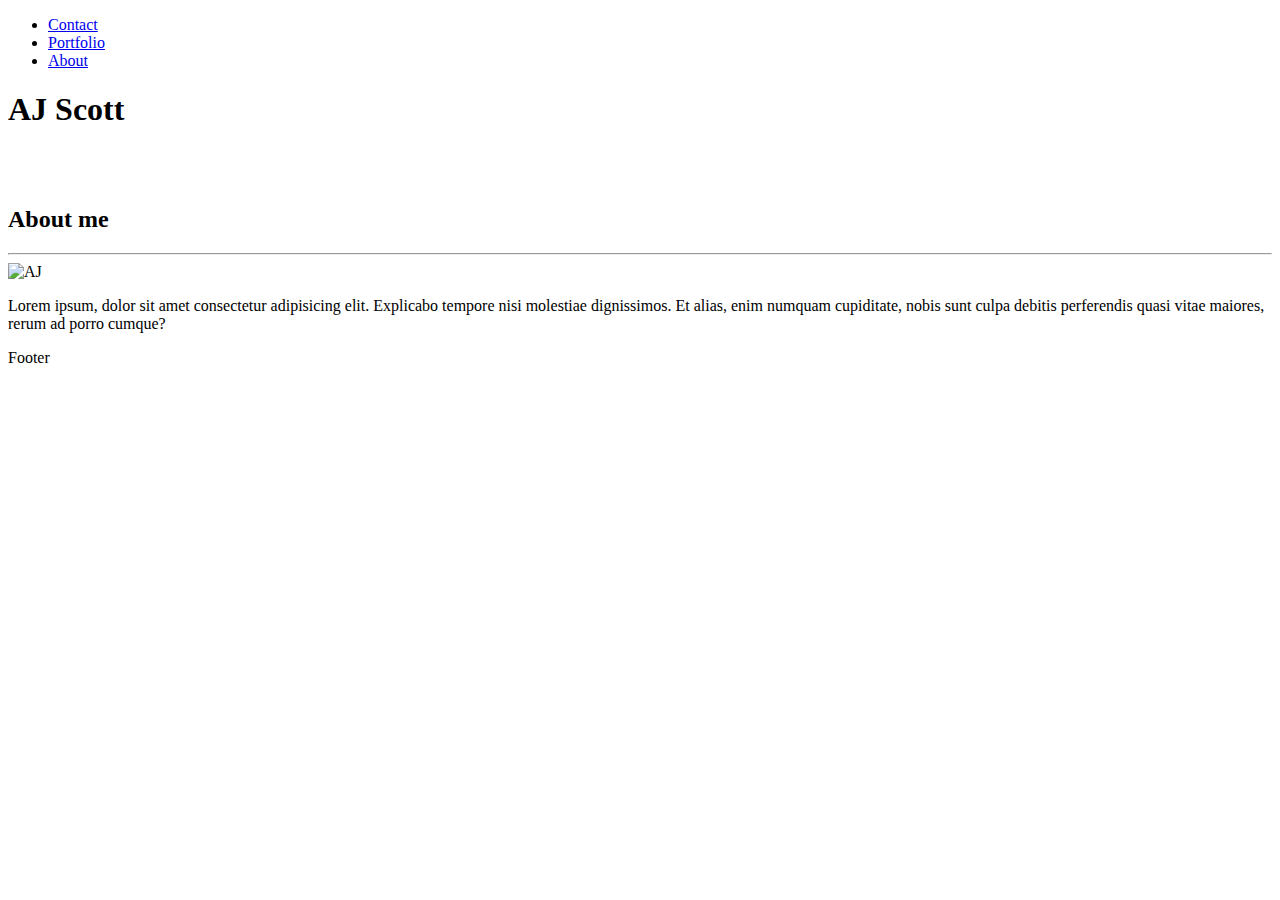
==== About.html @ d0122f8b "changes" ====
<!DOCTYPE html>
<html lang="en">
<head>
    <meta charset="UTF-8">
    <meta name="viewport" content="width=device-width, initial-scale=1.0">
    <meta http-equiv="X-UA-Compatible" content="ie=edge">
    <link href="about.css" rel = "stylesheet">
    <title>My Portfolio</title>
</head>
<body>
        <ul>
                <li><a  href="contact.html">Contact</a></li>
                <li><a href="Portfolio.html">Portfolio</a></li>
                <li><a class="active" href="about.html">About</a></li>
              </ul>

    <div class="absolute">
            <h1>AJ Scott</h1> 
    </div>
    <br>
    <br>
    
    <div class="container">
        <h2>About me</h2>
        <hr>
        <div class="imgCopy">
        <img src="/Users/ajscott/ascott1083.github.io-basic-portfolio/assets/images/image1.jpeg"
                alt="AJ" width="200" height="200"/>
        <p>Lorem ipsum, dolor sit amet consectetur adipisicing elit. Explicabo tempore nisi molestiae dignissimos. Et alias, enim numquam cupiditate, nobis sunt culpa debitis perferendis quasi vitae maiores, rerum ad porro cumque?</p>
 
        </div>
    </div>

    
    </div>

    <div class="footer">
            <p>Footer</p>
          </div>
    
</body>
</html>
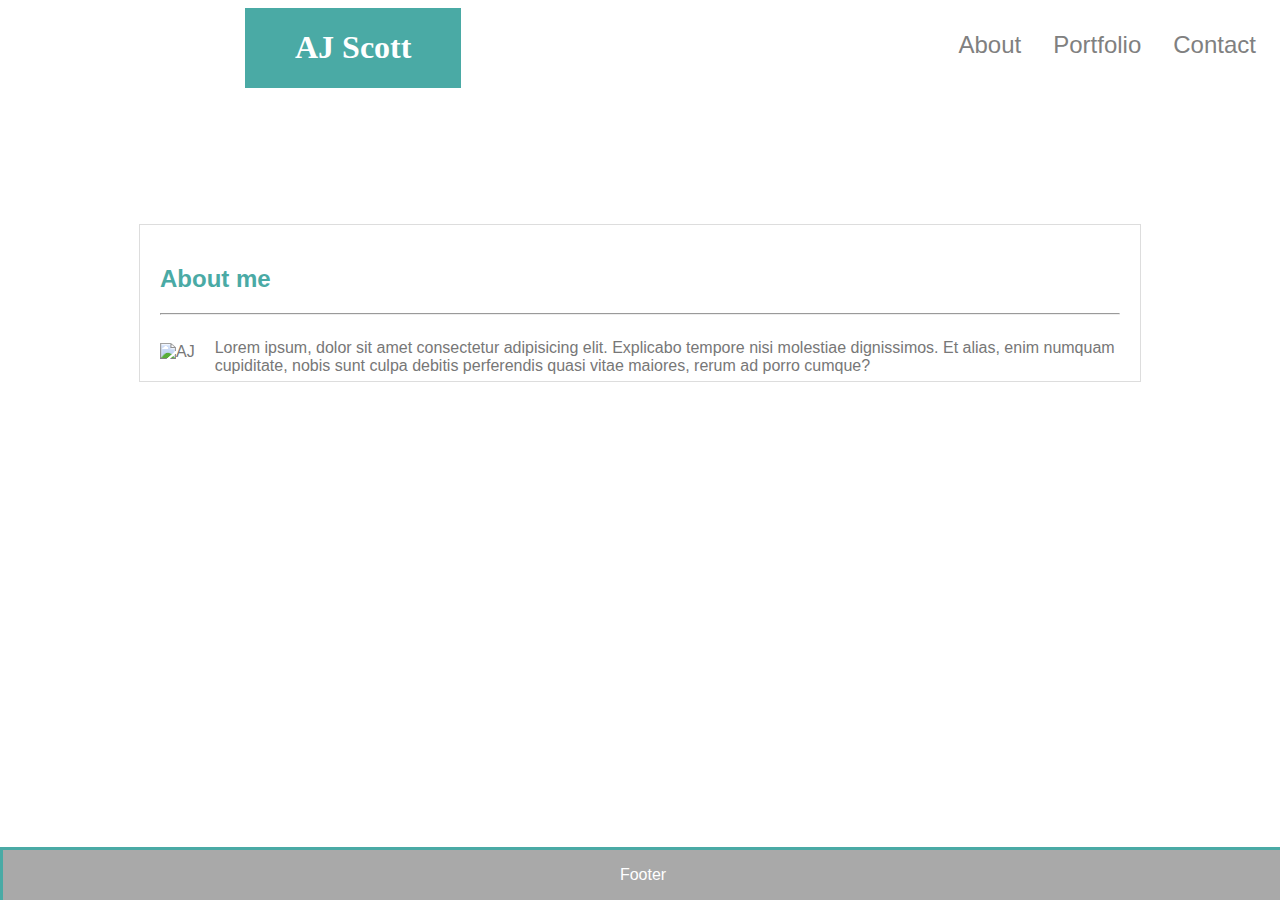
==== commit 6fc333a8: "change ref" ====
--- a/About.html
+++ b/About.html
@@ -4,7 +4,7 @@
     <meta charset="UTF-8">
     <meta name="viewport" content="width=device-width, initial-scale=1.0">
     <meta http-equiv="X-UA-Compatible" content="ie=edge">
-    <link href="about.css" rel = "stylesheet">
+    <link href="style.css" rel = "stylesheet">
     <title>My Portfolio</title>
 </head>
 <body>
--- a/style.css
+++ b/style.css
@@ -0,0 +1,169 @@
+
+/* body */
+
+html { 
+    background: url(/Users/ajscott/Downloads/white-waves/white-waves.png) no-repeat center fixed; 
+    background-size: cover;
+    font-family: 'Arial', 'Helvetica Neue', Helvetica, sans-serif;
+    color: #777777;
+  }
+
+/* footer */
+
+
+.footer {
+    position: fixed;
+    left: 0;
+    bottom: 0;
+    width: 100%;
+    background-color: darkgray;
+    color: #ffffff;
+    text-align: center;
+    border-style: solid;
+    border-bottom: 3px;
+    border-color: #4aaaa5;
+ }
+
+
+ /* about html */
+
+
+/* header */
+
+h1{
+    font-family: 'Georgia', Times, Times New Roman, serif;
+    color: white;
+    }
+div.absolute{
+    position: absolute;
+    background-color: #4aaaa5;
+    margin-top: -80px;
+    margin-left: 237px;
+    padding-right: 50px;
+    padding-left: 50px;
+    border: 60px;
+}
+
+ul {
+    list-style-type: none;
+    margin: 0;
+    padding-top: 9px;
+    padding-bottom: 15px;
+    overflow: hidden;
+    background-color: #ffffff;
+    }
+    
+    li {
+    float: right;
+    }
+    
+    li a {
+    display: block;
+    color: grey;
+    font-size: 24px;
+    text-align: center;
+    padding: 14px 16px;
+    text-decoration: none;
+    }
+    
+    li a:hover {
+    background-color: #4aaaa5;
+    color: white;
+    }
+
+/* container */
+
+.container{
+    text-align: left;
+    width: 960px;
+    height: 100%;
+    background-color: #ffffff;
+    position: relative;
+    margin: 100px auto;
+    border-style: solid;
+    border-width: 1px;
+    border-color: #dddddd;
+    padding: 20px;
+}    
+.container h2{
+    /* float: left; */
+    color: #4aaaa5;
+}
+
+.imgCopy {
+    position: relative;
+    display: block;
+    top: 0;
+}
+
+.container img{
+    margin-top: 20px;
+    display: inline;
+}
+.container p{
+    color: #777777;
+    display: inline;
+    position: absolute;
+    margin-left: 20px;
+}
+
+
+
+ /* portfolio html */
+
+ .port{
+    text-align: left;
+    width: 600px;
+    height: 100%;
+    background-color: #ffffff;
+    position: relative;
+    margin: 100px auto;
+    border-style: solid;
+    border-width: 1px;
+    border-color: #dddddd;
+    padding: 20px;
+}
+
+.port h2 {
+        color: #4aaaa5;
+}
+
+
+
+ /* contact html */
+
+ .contact-form{
+    border-radius: 5px;
+    background-color: #f2f2f2;
+    padding: 10px;
+  }
+  h2{
+      color: #4aaaa5;
+  }
+
+  .enter-info{
+      align-content: center;
+  }
+
+
+  input[type=text], select, textarea {
+    width: 100%;
+    padding: 12px;
+    border: 1px solid #ccc;
+    margin-top: 6px;
+    margin-bottom: 16px;
+    resize: vertical;
+  }
+  
+  input[type=submit] {
+    background-color: #4aaaa5;
+    color: white;
+    padding: 12px 20px;
+    border: none;
+    cursor: pointer;
+  }
+  
+  input[type=submit]:hover {
+    background-color: gray;
+}    
+
